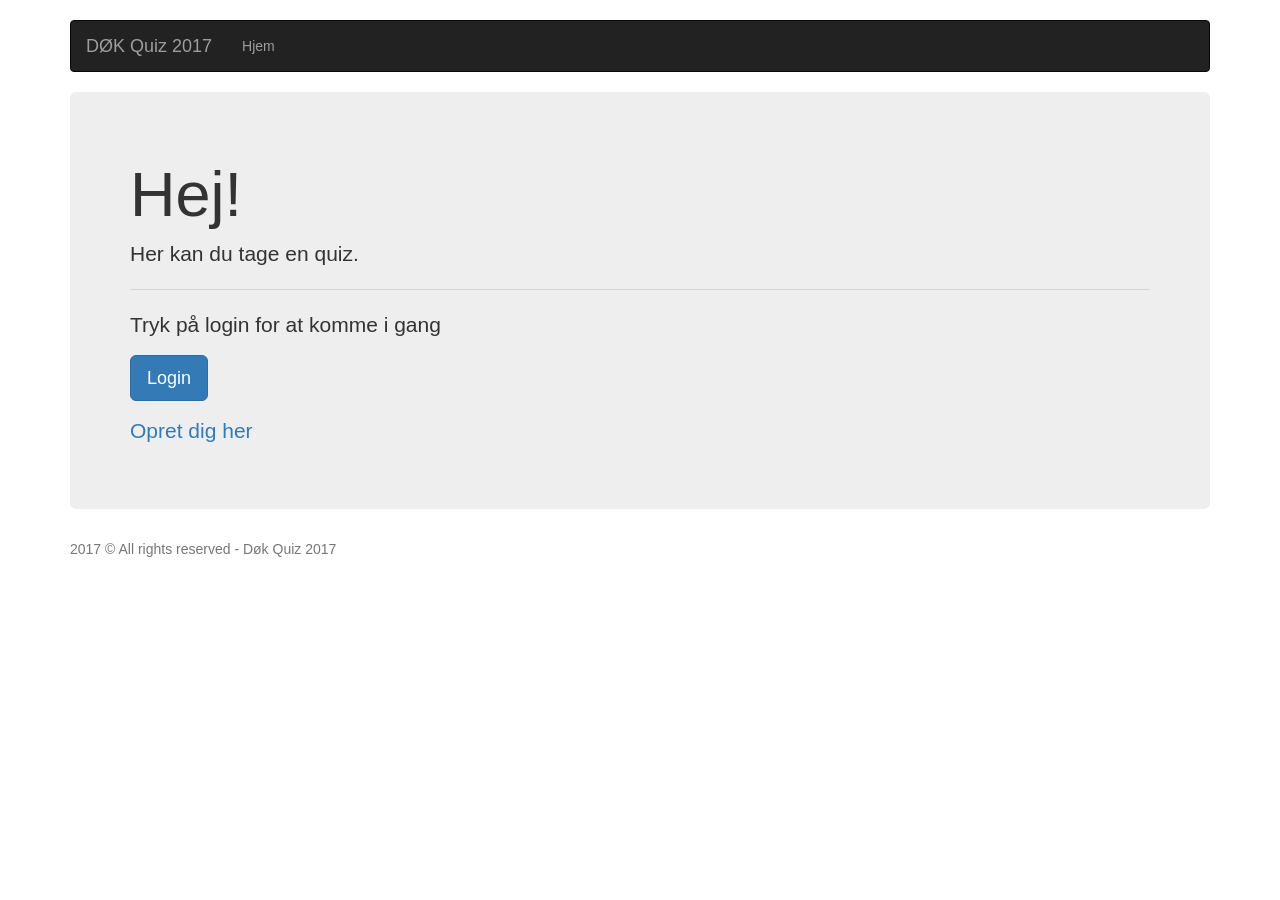
==== my-page.html @ 52e5a8a5 "first commit" ====
<!DOCTYPE html>
<html lang="en">
<head>

    <link rel="stylesheet" href="lib/css/bootstrap.css">
    <link rel="stylesheet" href="css/main.css">

    <meta charset="UTF-8">
    <title>My-Page</title>

</head>
<body>
<div>

<div class="container">

    <div class="row" id="nav-container"></div>

    <div class="row">
        <div class="col-lg-12">
            <div class="page-header text-info text-center"></div>
        </div>
    </div>
    <div class="row">
        <div class="col-lg-4 profile-info">
        </div>


        <div class="col-lg-2">
            <div class="dropdown">
            <button class="btn btn-primary dropdown-toggle" type="button" id="dropdownMenu1" data-toggle="dropdown" aria-haspopup="true" aria-expanded="true">
                Take a quiz here!
                <span class="caret"></span>
            </button>

            <ul class="dropdown-menu dropdown-menu-left" aria-labelledby="dropdownMenu1" id="takeQuizDropDown">

            </ul>


            </div>
        </div>
        <div class="col-lg-2">
            <div class="dropdown">
                <button class="btn btn-primary dropdown-toggle" type="button" id="dropdownMenu2" data-toggle="dropdown" aria-haspopup="true" aria-expanded="true">
                    Delete a quiz here!
                    <span class="caret"></span>
                </button>

                <ul class="dropdown-menu dropdown-menu-left" aria-labelledby="dropdownMenu2" id="deleteQuizDropDown">

                </ul>
            </div>
        </div>
        <div class="col-lg-2">
            <div class="dropdown">
                <button class="btn btn-primary dropdown-toggle" type="button" id="dropdownMenu3" data-toggle="dropdown" aria-haspopup="true" aria-expanded="true">
                    Create a quiz here!
                    <span class="caret"></span>
                </button>

                <ul class="dropdown-menu dropdown-menu-left" aria-labelledby="dropdownMenu3" id="createQuizDropDown">

                </ul>
            </div>
        </div>
        </div>
    <button type="button" class="btn btn-primary " data-toggle="modal" data-target="#createAdminModal" id="createAdminButton">
        Create an Admin
    </button>
    <button type="button" class="btn btn-primary " id="deleteUserButton">
        Delete User
    </button>

    <div class="modal fade" id="createAdminModal" tabindex="-1" role="dialog" aria-labelledby="myModalLabel">
        <div class="modal-dialog" role="document">
            <div class="modal-content">
                <div class="modal-header">
                    <button type="button" class="close" data-dismiss="modal" aria-label="Close"><span aria-hidden="true">&times;</span></button>
                    <h4 class="modal-title text-center" id="myModalLabel">Create a new Admin</h4>
                </div>
                <div class="modal-body">
                    <div class="form-group">
                        <label class="control-label" for="inputNewAdminUsername">Username</label>
                        <input type="text" class="form-control" id="inputNewAdminUsername" placeholder="Username">
                    </div>
                    <div class="form-group">
                        <label class="control-label" for="inputNewAdminPassword">Password</label>
                        <input type="password" class="form-control" id="inputNewAdminPassword" placeholder="Password">
                    </div>
                    <div class="form-group">
                        <label class="control-label" for="inputNewAdminFirstName">Firstname</label>
                        <input type="text" class="form-control" id="inputNewAdminFirstName" placeholder="Firstname">
                    </div>
                    <div class="form-group">
                        <label class="control-label" for="inputNewAdminLastName">Lastname</label>
                        <input type="text" class="form-control" id="inputNewAdminLastName" placeholder="Lastname">
                    </div>
                </div>
                <div class="modal-footer">
                    <button style="margin-bottom: 40px" class="btn btn-default" data-dismiss="modal">Close</button>
                    <button style="margin-bottom: 40px" class="btn btn-success" id="AdminSignUp-button">Submit</button>
                </div>
            </div>

        </div>
    </div>
    <div class="modal fade" id="takeQuizModal" tabindex="-1" role="dialog" aria-labelledby="gridSystemModalLabel">
        <div class="modal-dialog" role="document">
            <div class="modal-content">
                <div class="modal-header bg-primary">
                    <button type="button" class="close" data-dismiss="modal" aria-label="Close"><span aria-hidden="true">&times;</span></button>
                    <h4 class="modal-title" id="modalHead">Quiz Titel :</h4>

                </div>
                <div class="modal-body bg-warning text-center text-warning text-capitalize" id="takeQuizModalBody" >


                </div>
                <div class="modal-footer">
                    <button type="button" class="btn btn-default" id="closeButton" data-dismiss="modal">Close</button>
                    <button type="button" class="btn btn-primary" id="submitAnswer" data-dismiss="modal">Submit Answer</button>
                </div>
            </div><!-- /.modal-content -->
        </div><!-- /.modal-dialog -->
    </div><!-- /.modal -->
    </div>

    </div>

<footer class="footer">
    <div class="container">
        <p class="text-muted">2016 © All rights reserved - Awesome Bookstore Inc.</p>
    </div>
</footer>

<script src="lib/js/jquery-3.2.1.js"></script>
<script src="lib/js/bootstrap.js"></script>
<script src="js/sdk.js"></script>
<script src="js/my-page.js"></script>
<script src="js/quiz.js"></script>
<script src="js/question.js"></script>
<script>SDK.checkLogin();</script>

</body>
</html>
---- css/main.css ----
nav {
    margin-bottom: 25px;
    margin-top: 20px;
}

dd {
    margin-bottom: 10px;
}

.book-container .panel-body {
    min-height: 242px;
}
.book-container img {
    height: 120px;
}
.book-container .price-label {
    font-size: 1.4em;
    font-weight: bold;
}

.book-container .price-label p {
    margin: 4px 0 0 0;
}
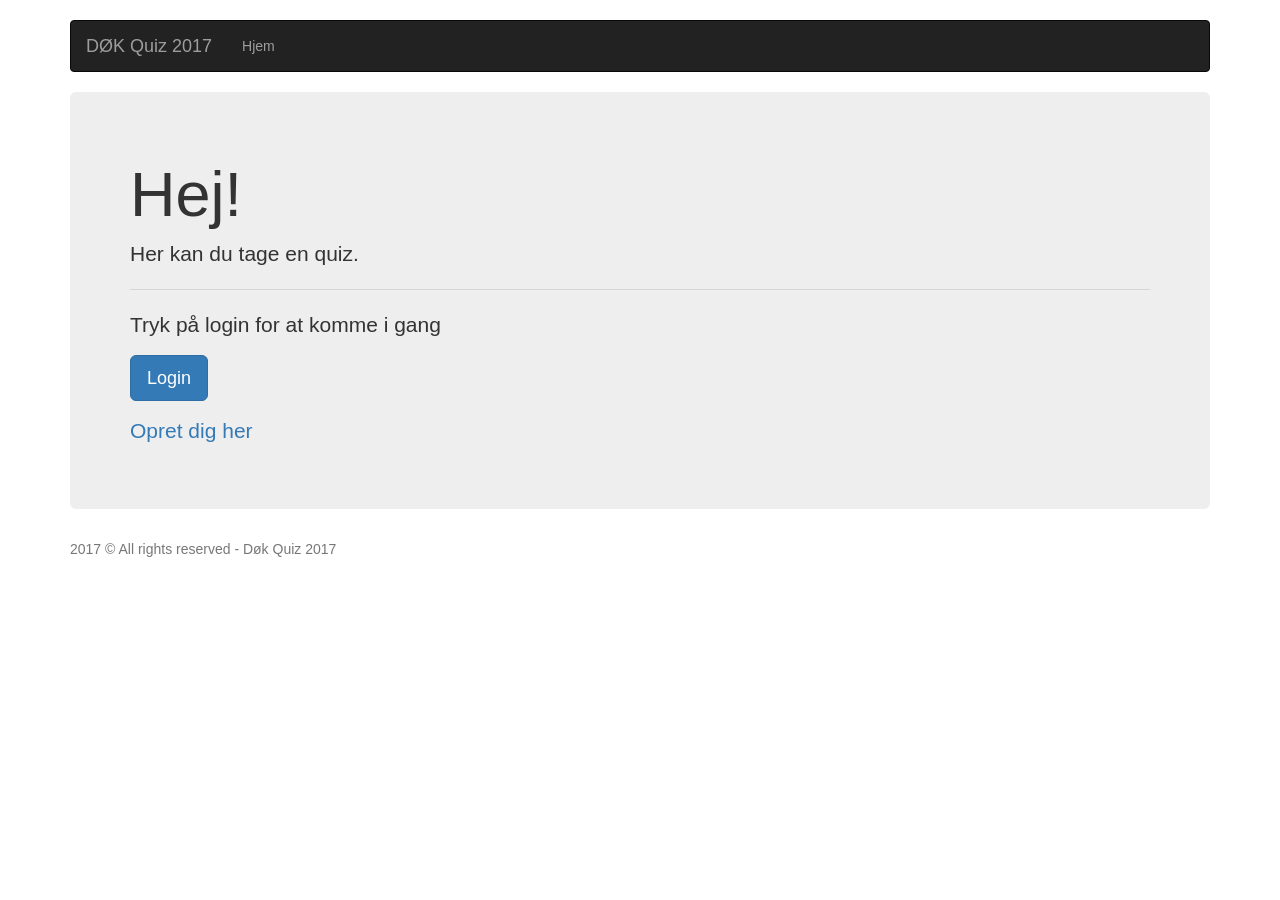
==== commit b3b674cb: "Fjernet en række const som ikke blev brugt, og en række udkommenteringer." ====
--- a/my-page.html
+++ b/my-page.html
@@ -99,7 +99,7 @@
                 </div>
                 <div class="modal-footer">
                     <button style="margin-bottom: 40px" class="btn btn-default" data-dismiss="modal">Close</button>
-                    <button style="margin-bottom: 40px" class="btn btn-success" id="AdminSignUp-button">Submit</button>
+                    <button style="margin-bottom: 40px" class="btn btn-success" id="AdminSignUp-button" data-dismiss="modal">Submit</button>
                 </div>
             </div>
 
@@ -130,7 +130,7 @@
 
 <footer class="footer">
     <div class="container">
-        <p class="text-muted">2016 © All rights reserved - Awesome Bookstore Inc.</p>
+        <p class="text-muted">2017 © All rights reserved - Døk Quiz 2017</p>
     </div>
 </footer>
 
